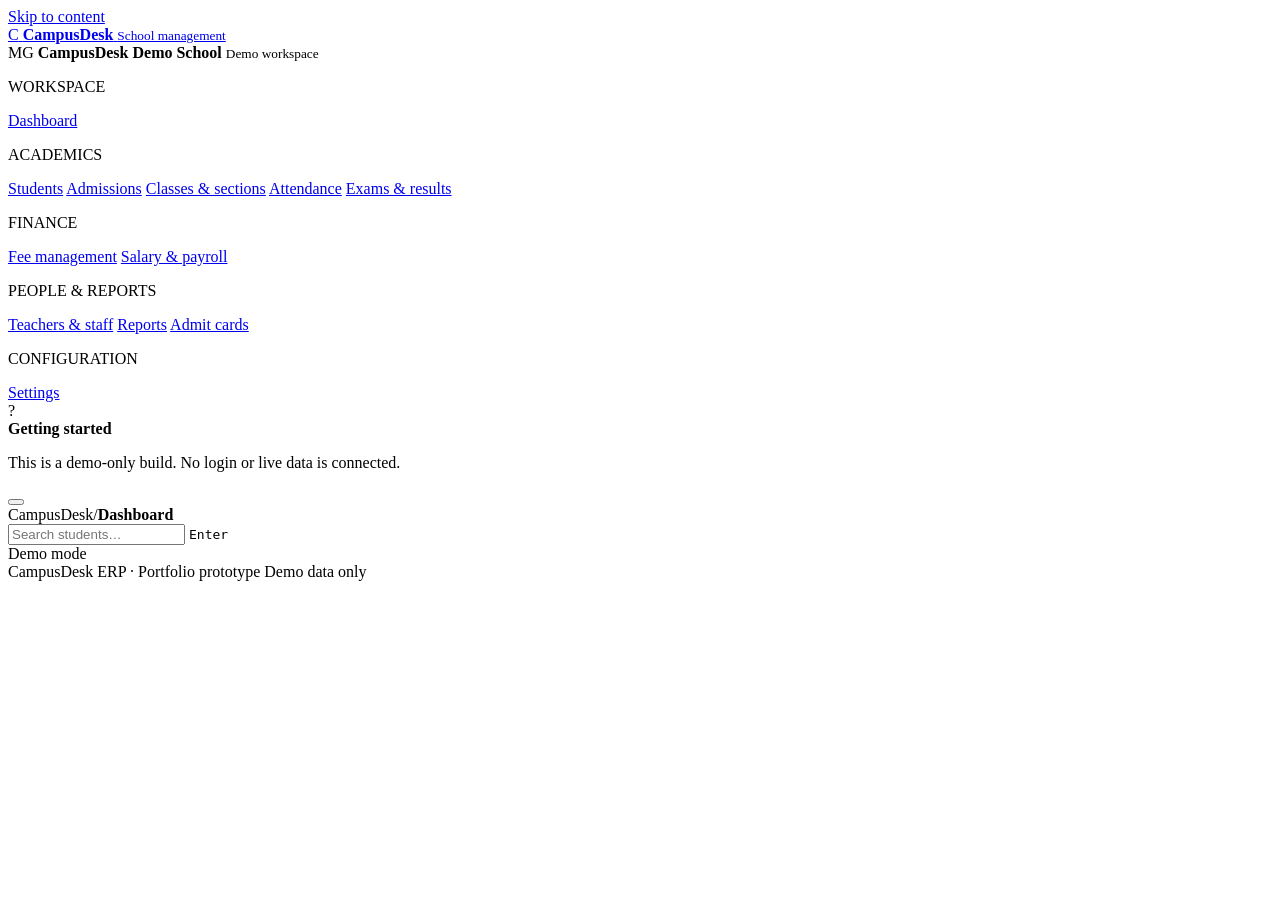
==== index.html @ b0135ea6 "Add files via upload" ====
<!doctype html>
<html lang="en">
<head>
  <meta charset="utf-8">
  <meta name="viewport" content="width=device-width, initial-scale=1">
  <meta name="theme-color" content="#ffffff">
  <meta name="description" content="CampusDesk ERP — a responsive school management dashboard prototype.">
  <title>CampusDesk ERP — School Management</title>
  <link rel="icon" href="assets/icons/favicon.svg" type="image/svg+xml">
  <link rel="stylesheet" href="assets/css/app.css">
  <script defer src="assets/js/demo-data.js"></script>
  <script defer src="assets/js/main.js"></script>
</head>
<body>
  <a class="skip-link" href="#main-content">Skip to content</a>
  <div class="top-strip" aria-hidden="true"></div>

  <div class="app-shell" id="app-shell">
    <aside class="sidebar" id="sidebar" aria-label="Main navigation">
      <a class="brand" href="#dashboard" data-route="dashboard" aria-label="CampusDesk ERP home">
        <span class="brand-mark" aria-hidden="true">C</span>
        <span class="brand-copy">
          <strong>CampusDesk</strong>
          <small>School management</small>
        </span>
      </a>

      <div class="sidebar-school">
        <span class="school-avatar" aria-hidden="true">MG</span>
        <span class="sidebar-school-copy">
          <strong>CampusDesk Demo School</strong>
          <small>Demo workspace</small>
        </span>
        <span class="demo-dot" title="Demo mode" aria-label="Demo mode"></span>
      </div>

      <nav class="nav-groups" id="navigation" aria-label="ERP modules">
        <p class="nav-label">WORKSPACE</p>
        <a class="nav-link is-active" href="#dashboard" data-route="dashboard" aria-current="page">
          <span class="nav-icon" aria-hidden="true" data-icon="dashboard"></span><span>Dashboard</span>
        </a>

        <p class="nav-label">ACADEMICS</p>
        <a class="nav-link" href="#students" data-route="students"><span class="nav-icon" aria-hidden="true" data-icon="students"></span><span>Students</span></a>
        <a class="nav-link" href="#admissions" data-route="admissions"><span class="nav-icon" aria-hidden="true" data-icon="admissions"></span><span>Admissions</span></a>
        <a class="nav-link" href="#classes" data-route="classes"><span class="nav-icon" aria-hidden="true" data-icon="classes"></span><span>Classes &amp; sections</span></a>
        <a class="nav-link" href="#attendance" data-route="attendance"><span class="nav-icon" aria-hidden="true" data-icon="attendance"></span><span>Attendance</span></a>
        <a class="nav-link" href="#exams-results" data-route="exams-results"><span class="nav-icon" aria-hidden="true" data-icon="exams"></span><span>Exams &amp; results</span></a>

        <p class="nav-label">FINANCE</p>
        <a class="nav-link" href="#fees" data-route="fees"><span class="nav-icon" aria-hidden="true" data-icon="fees"></span><span>Fee management</span></a>
        <a class="nav-link" href="#salary" data-route="salary"><span class="nav-icon" aria-hidden="true" data-icon="salary"></span><span>Salary &amp; payroll</span></a>

        <p class="nav-label">PEOPLE &amp; REPORTS</p>
        <a class="nav-link" href="#teachers" data-route="teachers"><span class="nav-icon" aria-hidden="true" data-icon="teachers"></span><span>Teachers &amp; staff</span></a>
        <a class="nav-link" href="#reports" data-route="reports"><span class="nav-icon" aria-hidden="true" data-icon="reports"></span><span>Reports</span></a>
        <a class="nav-link" href="#admit-cards" data-route="admit-cards"><span class="nav-icon" aria-hidden="true" data-icon="cards"></span><span>Admit cards</span></a>

        <p class="nav-label">CONFIGURATION</p>
        <a class="nav-link" href="#settings" data-route="settings"><span class="nav-icon" aria-hidden="true" data-icon="settings"></span><span>Settings</span></a>
      </nav>

      <div class="sidebar-footer">
        <div class="help-symbol" aria-hidden="true">?</div>
        <div>
          <strong>Getting started</strong>
          <p>This is a demo-only build. No login or live data is connected.</p>
        </div>
      </div>
    </aside>

    <div class="sidebar-backdrop" id="sidebar-backdrop" hidden></div>

    <div class="main-column">
      <header class="topbar">
        <div class="topbar-left">
          <button class="icon-button menu-toggle" id="menu-toggle" type="button" aria-label="Open navigation" aria-controls="sidebar" aria-expanded="false">
            <span class="nav-icon" data-icon="menu" aria-hidden="true"></span>
          </button>
          <div class="breadcrumb"><span>CampusDesk</span><span class="breadcrumb-separator">/</span><strong id="breadcrumb-current">Dashboard</strong></div>
        </div>
        <div class="topbar-actions">
          <form class="global-search" id="global-search" role="search">
            <span class="search-icon" data-icon="search" aria-hidden="true"></span>
            <input id="global-search-input" type="search" name="q" autocomplete="off" placeholder="Search students…" aria-label="Search students">
            <kbd>Enter</kbd>
          </form>
          <span class="mode-pill"><span class="status-dot" aria-hidden="true"></span> Demo mode</span>
        </div>
      </header>

      <main id="main-content" class="main-content" tabindex="-1">
        <div id="page-content" aria-live="polite" aria-busy="false"></div>
      </main>
      <footer class="app-footer">
        <span>CampusDesk ERP <span class="footer-separator">·</span> Portfolio prototype</span>
        <span><span class="footer-status" aria-hidden="true"></span> Demo data only</span>
      </footer>
    </div>
  </div>

  <noscript>
    <div class="noscript-message">CampusDesk needs JavaScript enabled to render the interactive demo dashboard.</div>
  </noscript>
</body>
</html>
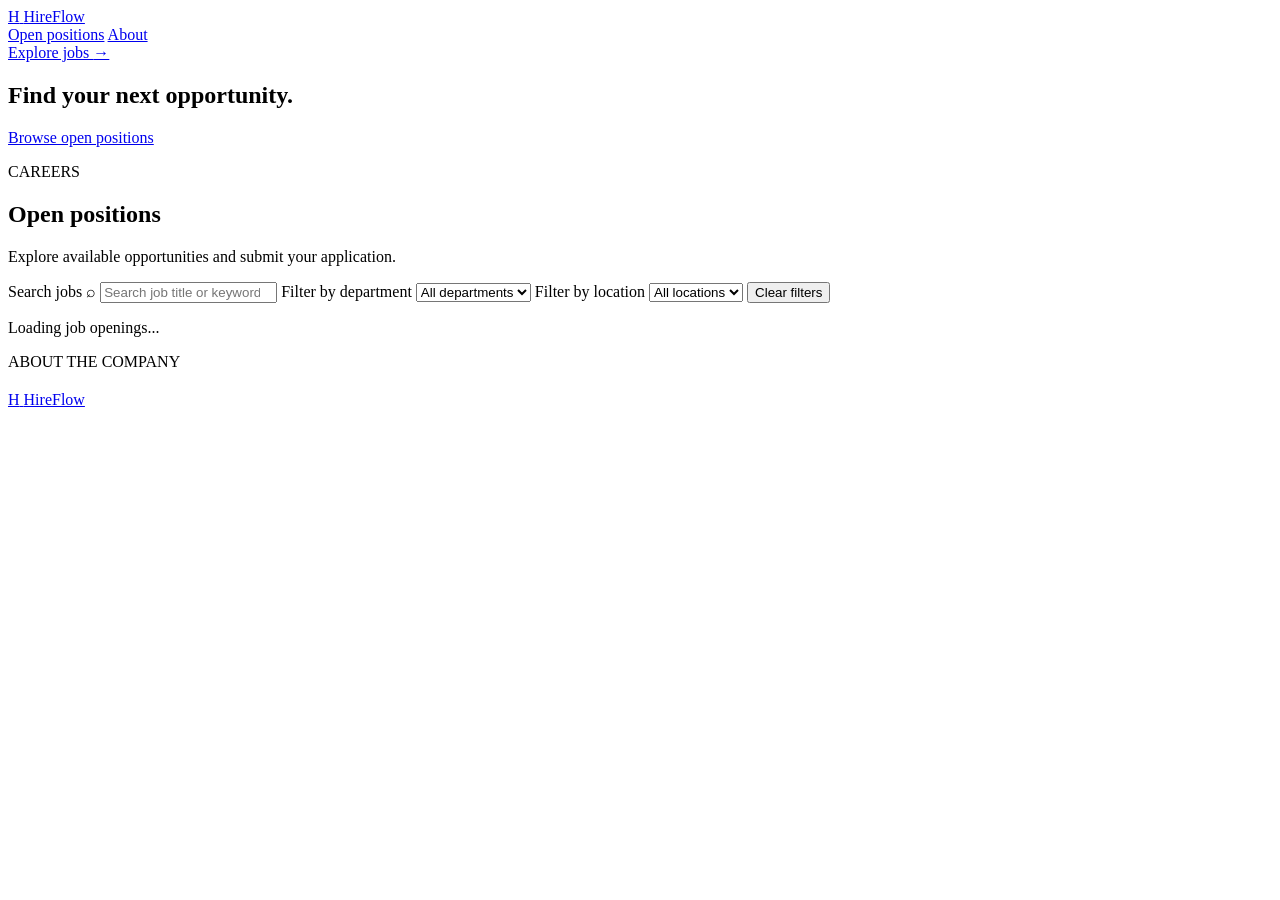
==== commit 5b07bed5: "Update index.html" ====
--- a/index.html
+++ b/index.html
@@ -1,106 +1,300 @@
-<!doctype html>
+<!DOCTYPE html>
 <html lang="en">
 <head>
-  <meta charset="utf-8">
-  <meta name="viewport" content="width=device-width, initial-scale=1">
-  <meta name="theme-color" content="#ffffff">
-  <meta name="description" content="CampusDesk ERP — a responsive school management dashboard prototype.">
-  <title>CampusDesk ERP — School Management</title>
-  <link rel="icon" href="assets/icons/favicon.svg" type="image/svg+xml">
-  <link rel="stylesheet" href="assets/css/app.css">
-  <script defer src="assets/js/demo-data.js"></script>
-  <script defer src="assets/js/main.js"></script>
+    <meta charset="UTF-8">
+    <meta name="viewport" content="width=device-width, initial-scale=1.0">
+    <meta name="theme-color" content="#315c45">
+
+    <title>Careers | HireFlow</title>
+    <meta
+        name="description"
+        content="Explore job opportunities and apply through our careers portal."
+    >
+
+    <link rel="stylesheet" href="style.css">
+    <script type="module" src="public.js"></script>
 </head>
+
 <body>
-  <a class="skip-link" href="#main-content">Skip to content</a>
-  <div class="top-strip" aria-hidden="true"></div>
-
-  <div class="app-shell" id="app-shell">
-    <aside class="sidebar" id="sidebar" aria-label="Main navigation">
-      <a class="brand" href="#dashboard" data-route="dashboard" aria-label="CampusDesk ERP home">
-        <span class="brand-mark" aria-hidden="true">C</span>
-        <span class="brand-copy">
-          <strong>CampusDesk</strong>
-          <small>School management</small>
-        </span>
-      </a>
-
-      <div class="sidebar-school">
-        <span class="school-avatar" aria-hidden="true">MG</span>
-        <span class="sidebar-school-copy">
-          <strong>CampusDesk Demo School</strong>
-          <small>Demo workspace</small>
-        </span>
-        <span class="demo-dot" title="Demo mode" aria-label="Demo mode"></span>
-      </div>
-
-      <nav class="nav-groups" id="navigation" aria-label="ERP modules">
-        <p class="nav-label">WORKSPACE</p>
-        <a class="nav-link is-active" href="#dashboard" data-route="dashboard" aria-current="page">
-          <span class="nav-icon" aria-hidden="true" data-icon="dashboard"></span><span>Dashboard</span>
-        </a>
-
-        <p class="nav-label">ACADEMICS</p>
-        <a class="nav-link" href="#students" data-route="students"><span class="nav-icon" aria-hidden="true" data-icon="students"></span><span>Students</span></a>
-        <a class="nav-link" href="#admissions" data-route="admissions"><span class="nav-icon" aria-hidden="true" data-icon="admissions"></span><span>Admissions</span></a>
-        <a class="nav-link" href="#classes" data-route="classes"><span class="nav-icon" aria-hidden="true" data-icon="classes"></span><span>Classes &amp; sections</span></a>
-        <a class="nav-link" href="#attendance" data-route="attendance"><span class="nav-icon" aria-hidden="true" data-icon="attendance"></span><span>Attendance</span></a>
-        <a class="nav-link" href="#exams-results" data-route="exams-results"><span class="nav-icon" aria-hidden="true" data-icon="exams"></span><span>Exams &amp; results</span></a>
-
-        <p class="nav-label">FINANCE</p>
-        <a class="nav-link" href="#fees" data-route="fees"><span class="nav-icon" aria-hidden="true" data-icon="fees"></span><span>Fee management</span></a>
-        <a class="nav-link" href="#salary" data-route="salary"><span class="nav-icon" aria-hidden="true" data-icon="salary"></span><span>Salary &amp; payroll</span></a>
-
-        <p class="nav-label">PEOPLE &amp; REPORTS</p>
-        <a class="nav-link" href="#teachers" data-route="teachers"><span class="nav-icon" aria-hidden="true" data-icon="teachers"></span><span>Teachers &amp; staff</span></a>
-        <a class="nav-link" href="#reports" data-route="reports"><span class="nav-icon" aria-hidden="true" data-icon="reports"></span><span>Reports</span></a>
-        <a class="nav-link" href="#admit-cards" data-route="admit-cards"><span class="nav-icon" aria-hidden="true" data-icon="cards"></span><span>Admit cards</span></a>
-
-        <p class="nav-label">CONFIGURATION</p>
-        <a class="nav-link" href="#settings" data-route="settings"><span class="nav-icon" aria-hidden="true" data-icon="settings"></span><span>Settings</span></a>
-      </nav>
-
-      <div class="sidebar-footer">
-        <div class="help-symbol" aria-hidden="true">?</div>
-        <div>
-          <strong>Getting started</strong>
-          <p>This is a demo-only build. No login or live data is connected.</p>
+    <header class="site-header">
+        <div class="container header-inner">
+            <a class="brand" href="#home" aria-label="Careers home">
+                <span class="brand-mark" aria-hidden="true">H</span>
+                <span class="brand-name">HireFlow</span>
+            </a>
+
+            <nav class="main-nav" aria-label="Main navigation">
+                <a href="#openings">Open positions</a>
+                <a href="#about">About</a>
+            </nav>
+
+            <a class="header-action" href="#openings">
+                Explore jobs <span aria-hidden="true">→</span>
+            </a>
         </div>
-      </div>
-    </aside>
-
-    <div class="sidebar-backdrop" id="sidebar-backdrop" hidden></div>
-
-    <div class="main-column">
-      <header class="topbar">
-        <div class="topbar-left">
-          <button class="icon-button menu-toggle" id="menu-toggle" type="button" aria-label="Open navigation" aria-controls="sidebar" aria-expanded="false">
-            <span class="nav-icon" data-icon="menu" aria-hidden="true"></span>
-          </button>
-          <div class="breadcrumb"><span>CampusDesk</span><span class="breadcrumb-separator">/</span><strong id="breadcrumb-current">Dashboard</strong></div>
+    </header>
+
+    <main id="home">
+        <section class="hero-section">
+            <div class="container hero-content">
+                <p class="eyebrow" data-company-name></p>
+
+                <h1 data-company-heading>
+                    Find your next opportunity.
+                </h1>
+
+                <p class="hero-description" data-company-description></p>
+
+                <a class="button button-primary" href="#openings">
+                    Browse open positions
+                </a>
+            </div>
+        </section>
+
+        <section class="jobs-section container" id="openings">
+            <div class="section-heading">
+                <div>
+                    <p class="eyebrow">CAREERS</p>
+                    <h2>Open positions</h2>
+                    <p class="section-description">
+                        Explore available opportunities and submit your application.
+                    </p>
+                </div>
+
+                <span class="job-count" id="job-count" aria-live="polite"></span>
+            </div>
+
+            <form class="job-filters" id="job-search-form" role="search">
+                <label class="search-field">
+                    <span class="visually-hidden">Search jobs</span>
+                    <span aria-hidden="true">⌕</span>
+                    <input
+                        type="search"
+                        id="job-search"
+                        name="search"
+                        placeholder="Search job title or keyword"
+                        autocomplete="off"
+                    >
+                </label>
+
+                <label class="filter-field">
+                    <span class="visually-hidden">Filter by department</span>
+                    <select id="department-filter" name="department">
+                        <option value="">All departments</option>
+                    </select>
+                </label>
+
+                <label class="filter-field">
+                    <span class="visually-hidden">Filter by location</span>
+                    <select id="location-filter" name="location">
+                        <option value="">All locations</option>
+                    </select>
+                </label>
+
+                <button class="button button-secondary" type="reset">
+                    Clear filters
+                </button>
+            </form>
+
+            <div
+                class="jobs-list"
+                id="jobs-list"
+                aria-live="polite"
+                aria-busy="true"
+            >
+                <!-- Active job openings will be rendered from Firebase. -->
+                <p class="loading-message" id="jobs-status">
+                    Loading job openings...
+                </p>
+            </div>
+
+            <div class="empty-state" id="jobs-empty" hidden>
+                <h3>No matching positions</h3>
+                <p>There are no available positions matching your search.</p>
+            </div>
+
+            <div class="error-state" id="jobs-error" hidden>
+                <p>Job openings could not be loaded.</p>
+                <button
+                    class="button button-secondary"
+                    id="retry-jobs"
+                    type="button"
+                >
+                    Try again
+                </button>
+            </div>
+        </section>
+
+        <section class="about-section" id="about">
+            <div class="container about-content">
+                <div>
+                    <p class="eyebrow">ABOUT THE COMPANY</p>
+                    <h2 data-about-heading></h2>
+                </div>
+
+                <p data-about-description></p>
+            </div>
+        </section>
+    </main>
+
+    <footer class="site-footer">
+        <div class="container footer-inner">
+            <a class="brand footer-brand" href="#home">
+                <span class="brand-mark" aria-hidden="true">H</span>
+                <span class="brand-name">HireFlow</span>
+            </a>
+
+            <p>
+                <span data-footer-company></span>
+                <span id="footer-year"></span>
+            </p>
         </div>
-        <div class="topbar-actions">
-          <form class="global-search" id="global-search" role="search">
-            <span class="search-icon" data-icon="search" aria-hidden="true"></span>
-            <input id="global-search-input" type="search" name="q" autocomplete="off" placeholder="Search students…" aria-label="Search students">
-            <kbd>Enter</kbd>
-          </form>
-          <span class="mode-pill"><span class="status-dot" aria-hidden="true"></span> Demo mode</span>
+    </footer>
+
+    <!-- Application dialog -->
+    <dialog class="application-dialog" id="application-dialog">
+        <div class="dialog-header">
+            <div>
+                <p class="eyebrow">CAREERS</p>
+                <h2>Submit your application</h2>
+                <p id="application-job-title"></p>
+            </div>
+
+            <button
+                class="icon-button"
+                type="button"
+                id="close-application"
+                aria-label="Close application form"
+            >
+                ×
+            </button>
         </div>
-      </header>
-
-      <main id="main-content" class="main-content" tabindex="-1">
-        <div id="page-content" aria-live="polite" aria-busy="false"></div>
-      </main>
-      <footer class="app-footer">
-        <span>CampusDesk ERP <span class="footer-separator">·</span> Portfolio prototype</span>
-        <span><span class="footer-status" aria-hidden="true"></span> Demo data only</span>
-      </footer>
-    </div>
-  </div>
-
-  <noscript>
-    <div class="noscript-message">CampusDesk needs JavaScript enabled to render the interactive demo dashboard.</div>
-  </noscript>
+
+        <form id="application-form">
+            <input type="hidden" id="application-job-id" name="jobId">
+
+            <div class="form-grid">
+                <label class="form-field">
+                    <span>Full name <span aria-hidden="true">*</span></span>
+                    <input
+                        type="text"
+                        id="applicant-name"
+                        name="name"
+                        autocomplete="name"
+                        maxlength="120"
+                        required
+                    >
+                </label>
+
+                <label class="form-field">
+                    <span>Email address <span aria-hidden="true">*</span></span>
+                    <input
+                        type="email"
+                        id="applicant-email"
+                        name="email"
+                        autocomplete="email"
+                        maxlength="254"
+                        required
+                    >
+                </label>
+
+                <label class="form-field">
+                    <span>Phone number <span aria-hidden="true">*</span></span>
+                    <input
+                        type="tel"
+                        id="applicant-phone"
+                        name="phone"
+                        autocomplete="tel"
+                        maxlength="25"
+                        required
+                    >
+                </label>
+
+                <label class="form-field">
+                    <span>Years of experience</span>
+                    <select id="applicant-experience" name="experience">
+                        <option value="">Select experience</option>
+                        <option value="0">Fresher</option>
+                        <option value="1">Less than 1 year</option>
+                        <option value="1-2">1–2 years</option>
+                        <option value="3-5">3–5 years</option>
+                        <option value="6+">6+ years</option>
+                    </select>
+                </label>
+
+                <label class="form-field form-field-full">
+                    <span>Resume <span aria-hidden="true">*</span></span>
+                    <input
+                        type="file"
+                        id="applicant-resume"
+                        name="resume"
+                        accept=".pdf,.doc,.docx"
+                        required
+                    >
+                    <small>Accepted formats: PDF, DOC and DOCX.</small>
+                </label>
+
+                <label class="form-field form-field-full">
+                    <span>Cover letter</span>
+                    <textarea
+                        id="applicant-cover-letter"
+                        name="coverLetter"
+                        rows="4"
+                        maxlength="5000"
+                        placeholder="Introduce yourself and explain your interest in this role."
+                    ></textarea>
+                </label>
+
+                <label class="consent-field form-field-full">
+                    <input
+                        type="checkbox"
+                        id="applicant-consent"
+                        name="consent"
+                        required
+                    >
+                    <span>
+                        I consent to the processing of my information for this
+                        job application.
+                    </span>
+                </label>
+            </div>
+
+            <div
+                class="form-message"
+                id="application-message"
+                aria-live="polite"
+            ></div>
+
+            <div class="dialog-actions">
+                <button
+                    class="button button-secondary"
+                    id="cancel-application"
+                    type="button"
+                >
+                    Cancel
+                </button>
+
+                <button
+                    class="button button-primary"
+                    id="submit-application"
+                    type="submit"
+                >
+                    Submit application
+                </button>
+            </div>
+        </form>
+    </dialog>
+
+    <div
+        class="toast"
+        id="toast"
+        role="status"
+        aria-live="polite"
+        hidden
+    ></div>
+
+    <noscript>
+        <p>This careers portal requires JavaScript to load job openings.</p>
+    </noscript>
 </body>
 </html>
